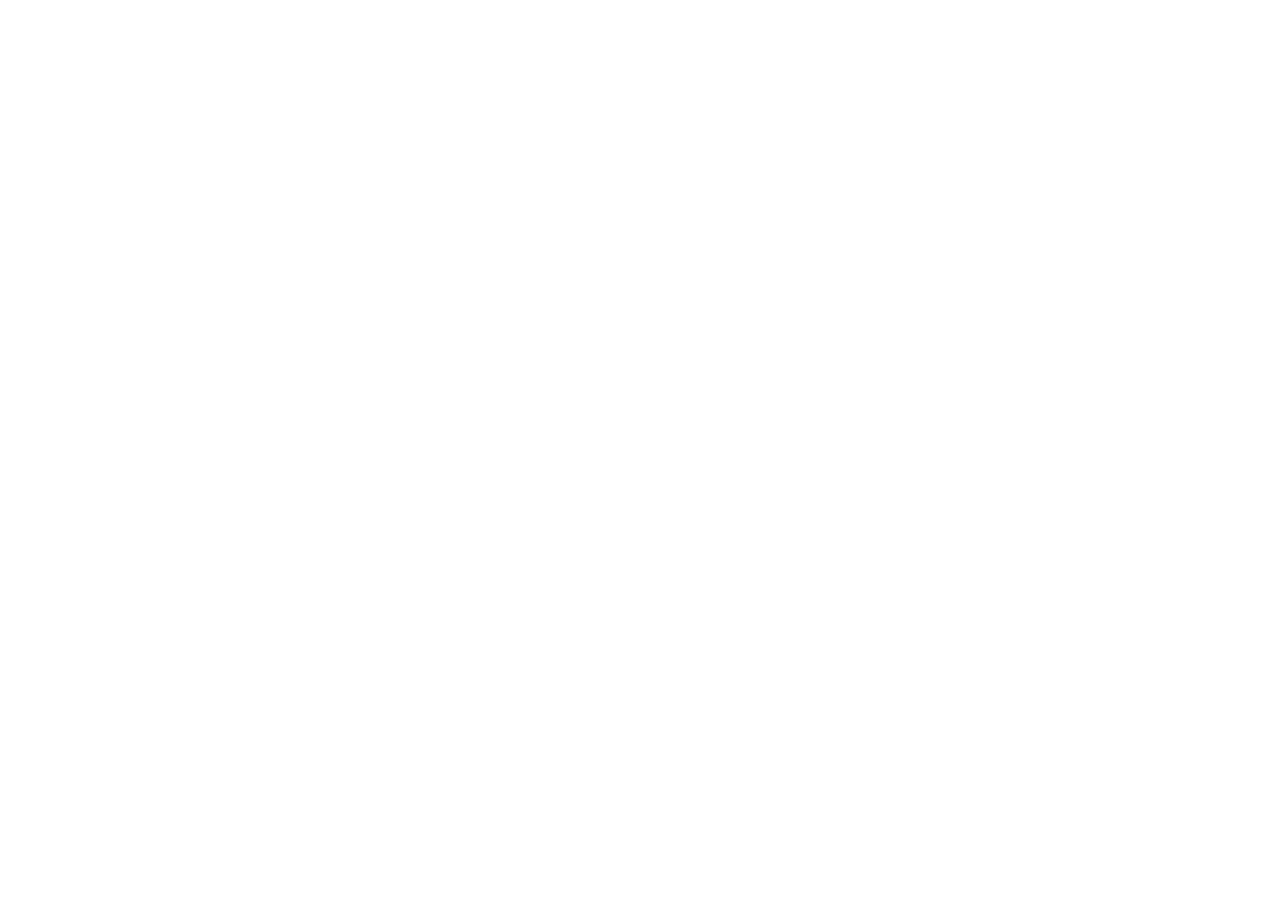
==== index.html @ fdb99804 "page d'accueil" ====
<!DOCTYPE html>
<html lang="fr">
<head>
    <meta charset="UTF-8">
    <meta http-equiv="X-UA-Compatible" content="IE=edge">
    <meta name="viewport" content="width=device-width, initial-scale=1.0">
    <title>Nebula</title>
</head>
<body>
    
</body>
</html>
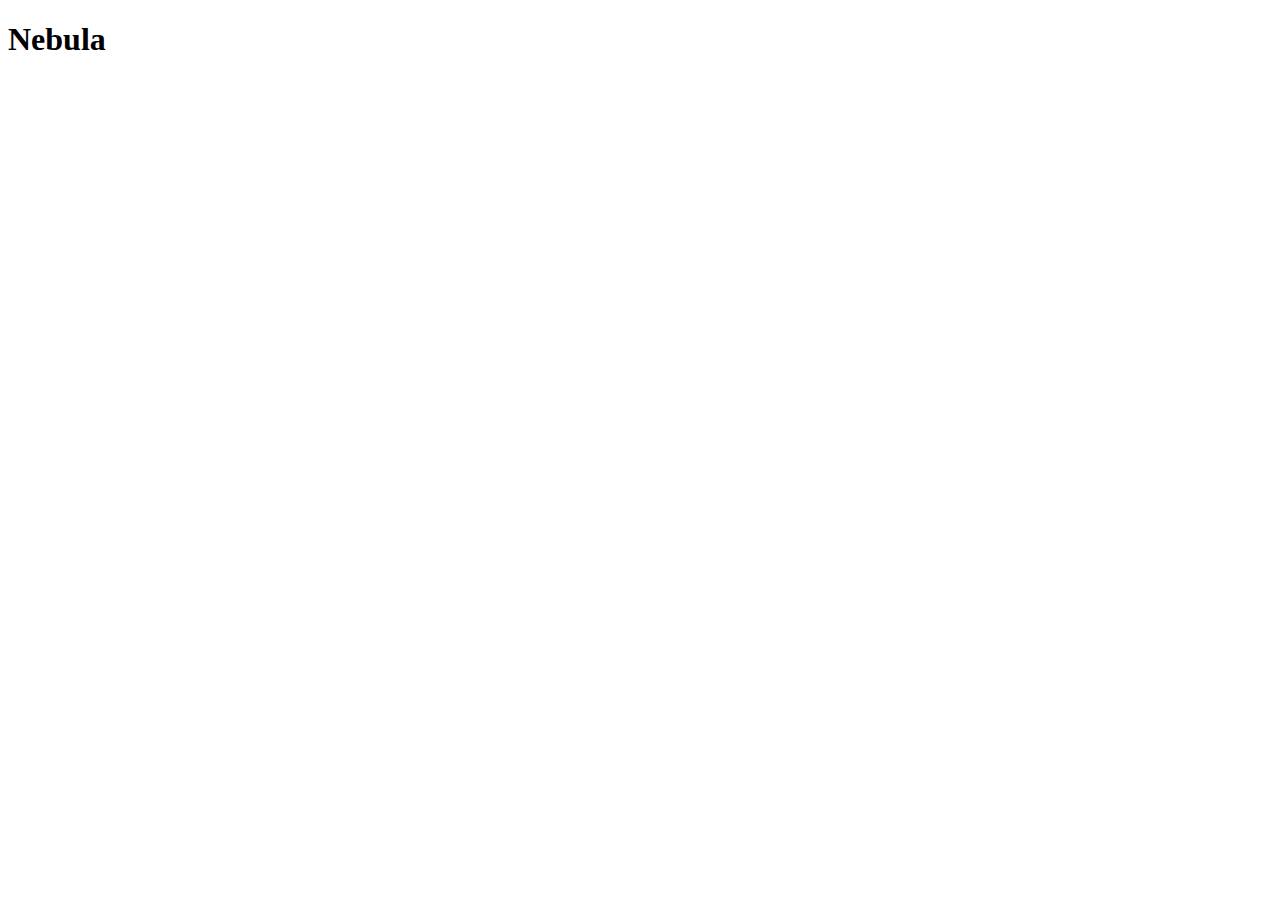
==== commit 2d7fea73: "." ====
--- a/index.html
+++ b/index.html
@@ -7,6 +7,6 @@
     <title>Nebula</title>
 </head>
 <body>
-    
+    <h1>Nebula</h1>
 </body>
 </html>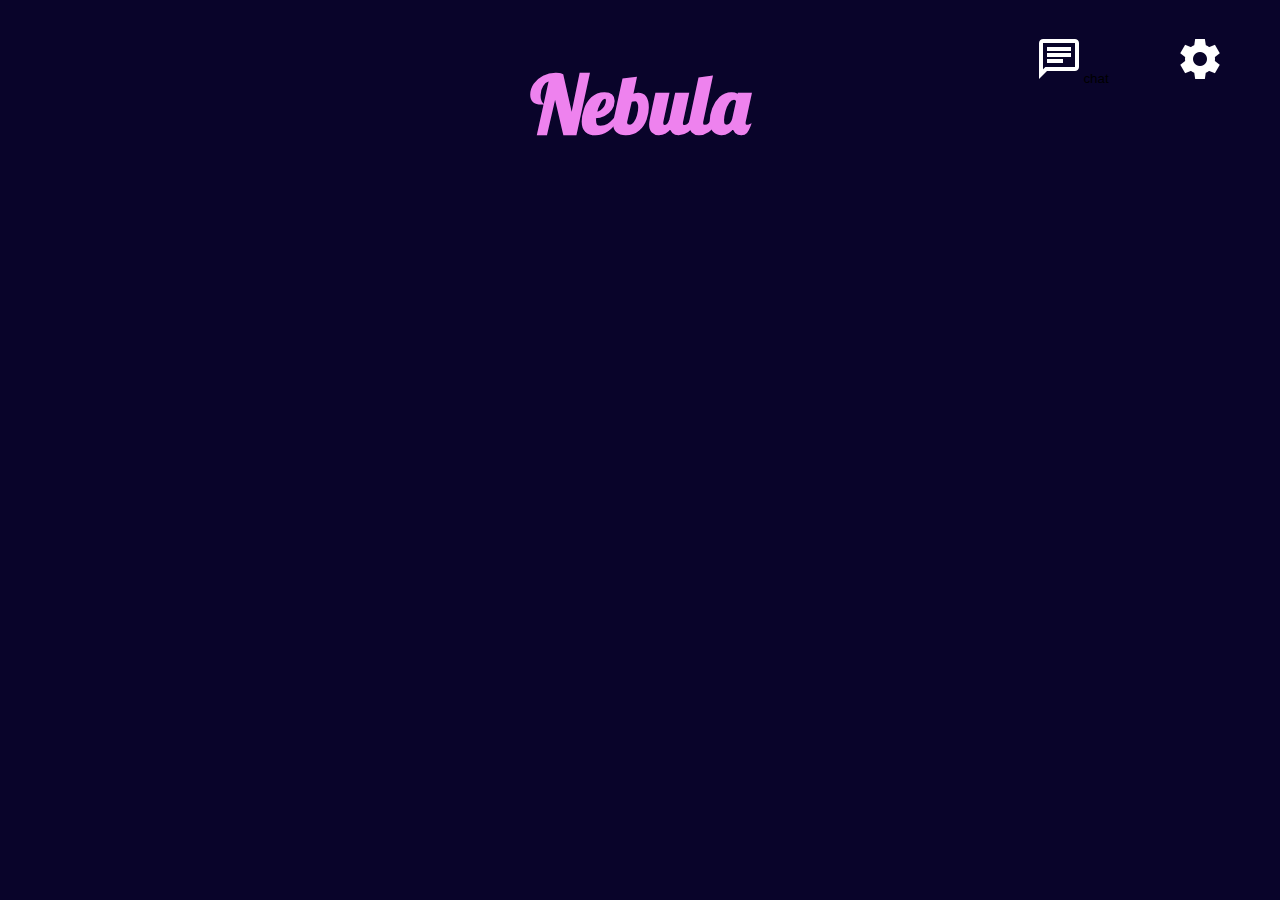
==== commit 87abcc7e: "Construction" ====
--- a/index.html
+++ b/index.html
@@ -5,8 +5,15 @@
     <meta http-equiv="X-UA-Compatible" content="IE=edge">
     <meta name="viewport" content="width=device-width, initial-scale=1.0">
     <title>Nebula</title>
+    <link rel="stylesheet" href="css/home.css">
+    <link rel="preconnect" href="https://fonts.googleapis.com">
+    <link rel="preconnect" href="https://fonts.gstatic.com" crossorigin>
+    <link href="https://fonts.googleapis.com/css2?family=Lobster&display=swap" rel="stylesheet">
+    <link rel="icon" type="image/jpg" href="icone.jpg" />
 </head>
 <body>
-    <h1>Nebula</h1>
+    <a href="index.html"><h1>Nebula</h1></a>
+    <button id="parametres"><img src="settings_48.png" alt="Paramètres"></button>
+    <a href="messagerie.html"><button id="message"><img src="outline_chat_white_24dp.png">chat</img></button></a>
 </body>
 </html>--- a/css/home.css
+++ b/css/home.css
@@ -0,0 +1,26 @@
+body {
+    background: #09042a;
+}
+h1 {
+    color: violet;
+    font-size: 80px;
+    font-family: 'Lobster', Arial, Helvetica, sans-serif;
+    text-align: center;
+    text-decoration: underline #09042a;
+}
+#parametres {
+    position: absolute;
+    top: 3%; left: 90%;
+    background-color: #09042a;
+    border-color: transparent;
+    width: 7.5%;
+    height: 7.5%;
+}
+#message {
+  position: absolute;
+  top: 3%; left: 80%;
+  background-color: #09042a;
+  border-color: transparent;
+  width: 7.5%;
+  height: 7.5%;
+}